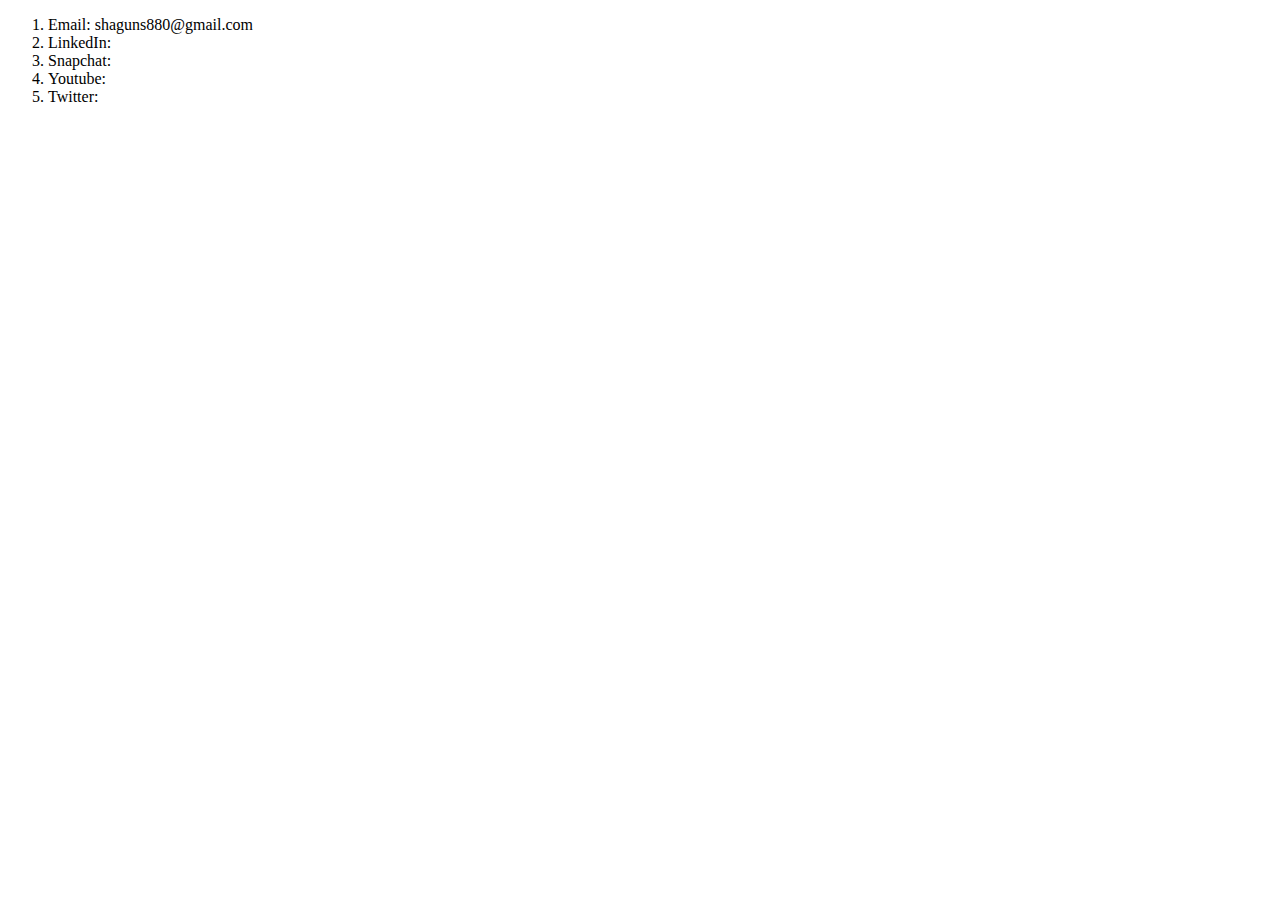
==== contact.html @ 8f72187b "added contact me and hobbies external link page." ====
<!DOCTYPE html>
<html lang="en">
<head>
    <meta charset="UTF-8">
    <title>Shagun's Contact</title>
</head>
<body>
    <ol>
        <li>Email: shaguns880@gmail.com</li>
        <li>LinkedIn: </li>
        <li>Snapchat: </li>
        <li>Youtube: </li>
        <li>Twitter: </li>
    </ol>
</body>
</html>
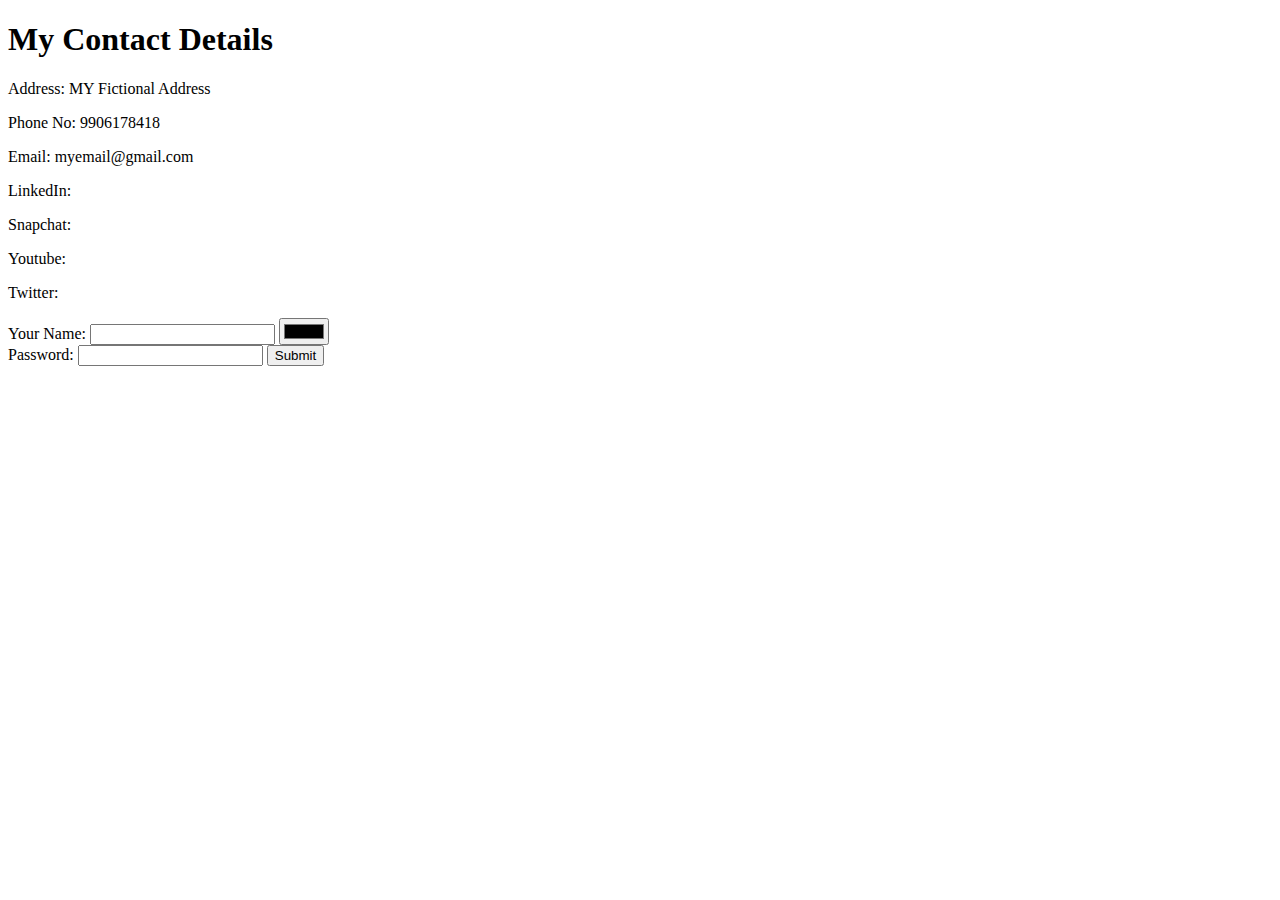
==== commit 8e1639d3: "more features added in index.html and contact.html" ====
--- a/contact.html
+++ b/contact.html
@@ -5,12 +5,22 @@
     <title>Shagun's Contact</title>
 </head>
 <body>
-    <ol>
-        <li>Email: shaguns880@gmail.com</li>
-        <li>LinkedIn: </li>
-        <li>Snapchat: </li>
-        <li>Youtube: </li>
-        <li>Twitter: </li>
-    </ol>
+    <h1>My Contact Details</h1>
+    <p>Address: MY Fictional Address</p>
+    <p>Phone No: 9906178418</p>
+    <p>Email: myemail@gmail.com</p>
+    <p>LinkedIn: </p>
+    <p>Snapchat: </p>
+    <p>Youtube: </p>
+    <p>Twitter: </p>
+
+    <form class="" action="index.html" method="post">
+        <label>Your Name: </label>
+        <input type="text" name="" value="">
+        <input type="color"><br>
+        <label>Password:</label>
+        <input type="password" name="" value="">
+        <input type="submit" name="">
+    </form>
 </body>
 </html>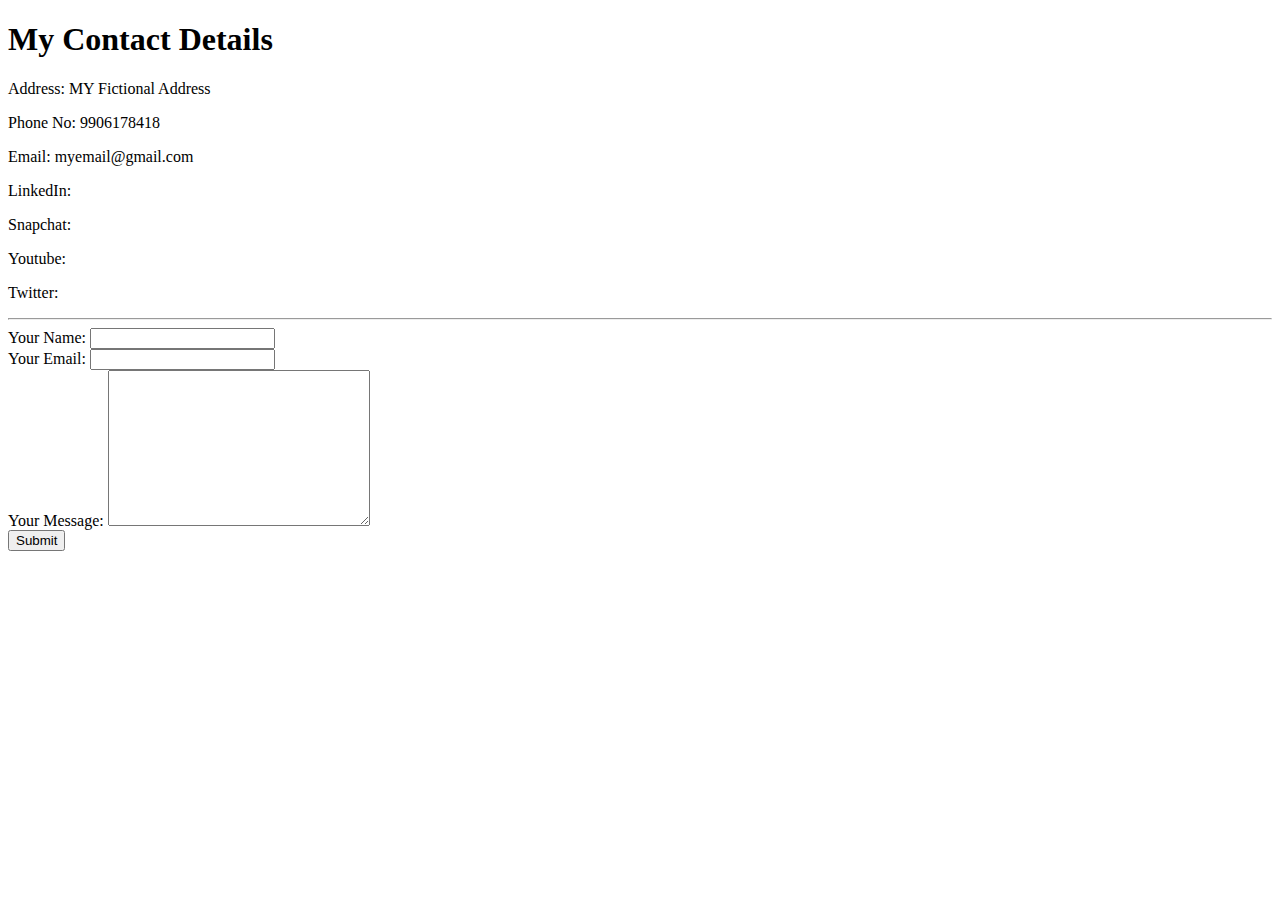
==== commit 95ef4edb: "added mailto feature in contact.html" ====
--- a/contact.html
+++ b/contact.html
@@ -13,13 +13,14 @@
     <p>Snapchat: </p>
     <p>Youtube: </p>
     <p>Twitter: </p>
-
-    <form class="" action="index.html" method="post">
-        <label>Your Name: </label>
-        <input type="text" name="" value="">
-        <input type="color"><br>
-        <label>Password:</label>
-        <input type="password" name="" value="">
+    <hr>
+    <form action="mailto:shaguns880@gmail.com" method="post" enctype="text/plain">
+        <label>Your Name:</label>
+        <input type="text" name="yourName" value=""><br>
+        <label>Your Email:</label>
+        <input type="email" name="yourEmail" value=""><br>
+        <label>Your Message:</label>
+        <textarea  name="yourMessage" rows="10" cols="30"></textarea><br>
         <input type="submit" name="">
     </form>
 </body>
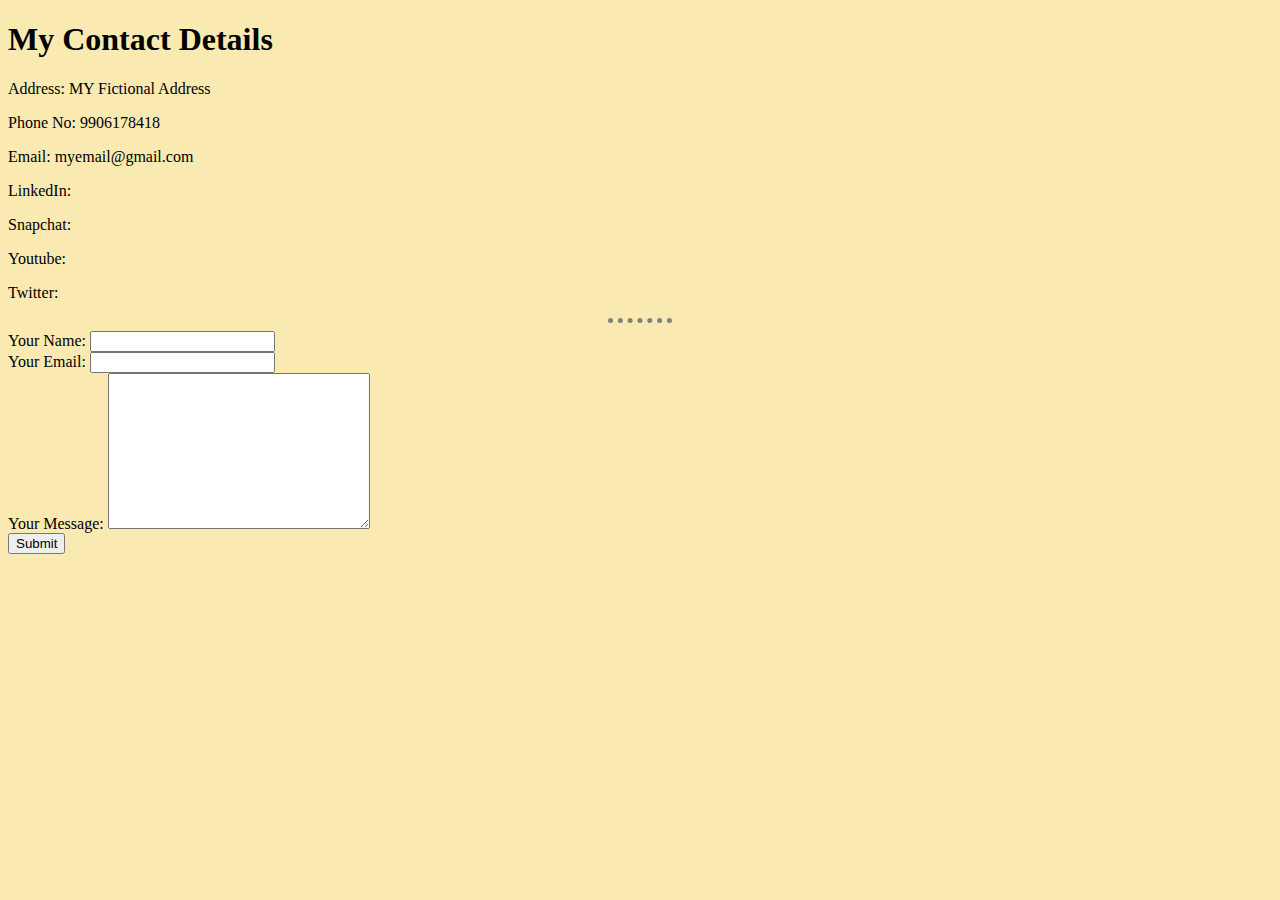
==== commit 214a509b: "added style.css" ====
--- a/contact.html
+++ b/contact.html
@@ -3,6 +3,7 @@
 <head>
     <meta charset="UTF-8">
     <title>Shagun's Contact</title>
+    <link rel="stylesheet" href="css/styles.css">
 </head>
 <body>
     <h1>My Contact Details</h1>
--- a/css/styles.css
+++ b/css/styles.css
@@ -0,0 +1,14 @@
+        body{
+           background-color: #FAEAB1;
+        }
+
+        hr{
+            background-color: #FAEAB1;
+            border-style: dotted none none;
+            width: 5%;
+            border-color: grey;
+            border-width: 5px;
+        }
+        h1 {
+    color: 66BFBF;
+    }
